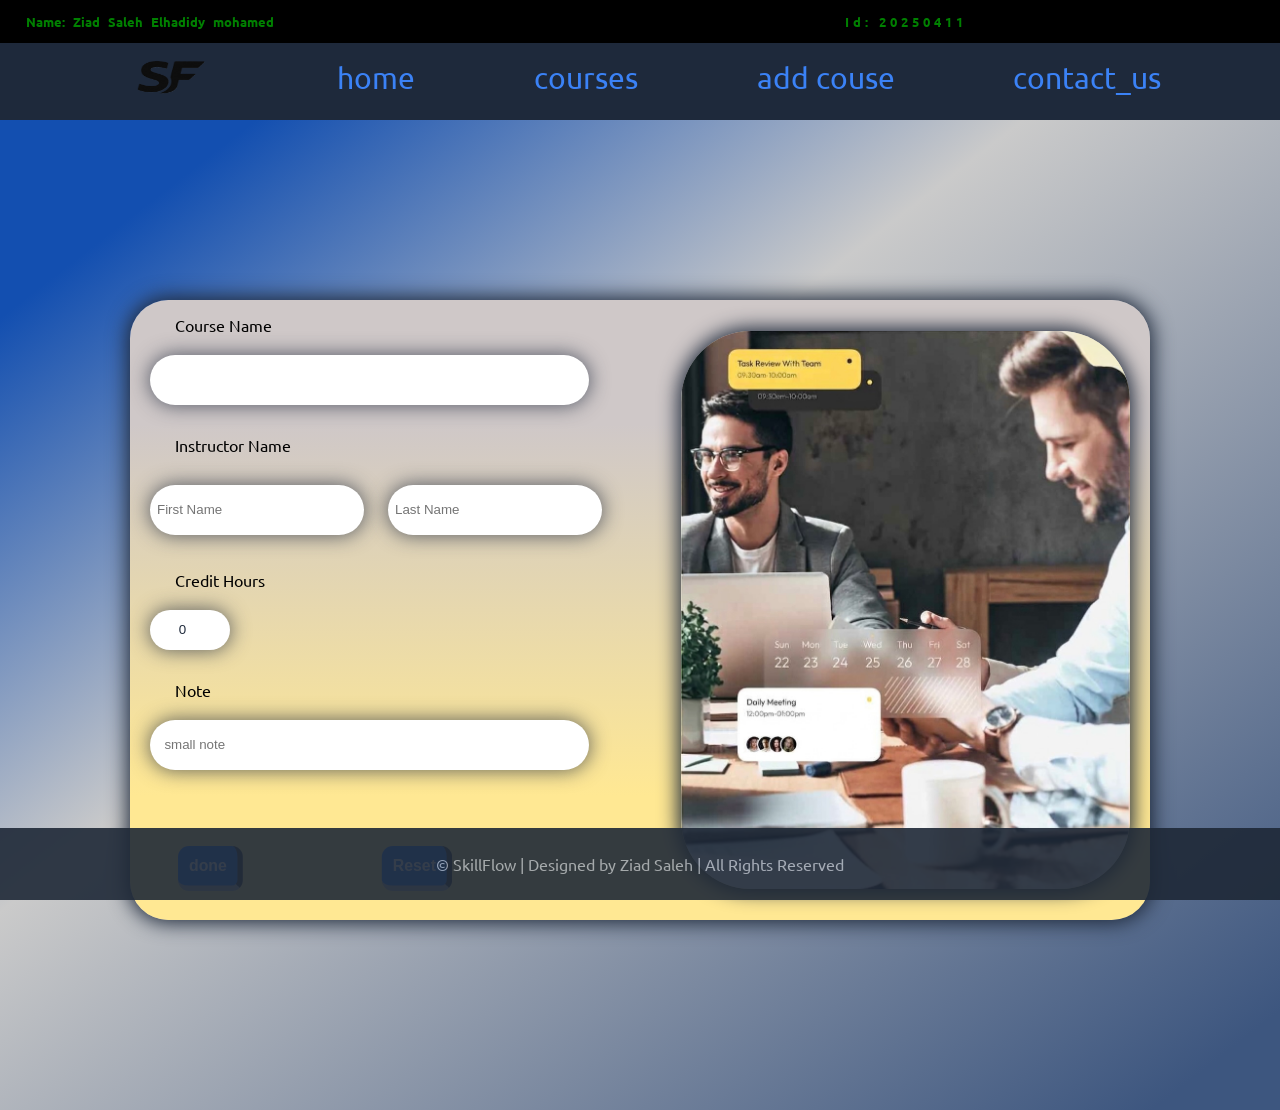
==== add_course.html @ 0fd91f29 "Add files via upload" ====
<!DOCTYPE html>
<html lang="en">
<head>
    <meta charset="UTF-8">
    <meta name="viewport" content="width=device-width, initial-scale=1.0">
    <link rel="stylesheet" href="css/add_course.css">
    <title>courses dashboard</title>

    <link rel="preconnect" href="https://fonts.googleapis.com">
    <link rel="preconnect" href="https://fonts.gstatic.com" crossorigin>
    <link href="https://fonts.googleapis.com/css2?family=Ubuntu:ital,wght@0,300;0,400;0,500;0,700;1,300;1,400;1,500;1,700&display=swap" rel="stylesheet">
</head>
<body>
    <header>
        <!--! the head name and id  -->
        <p class="head-name"> Name: Ziad Saleh Elhadidy mohamed</p>
        <p class="head-id"> Id: 20250411</p>
        <p class="clear"></p>
    </header>
    <nav>
        <ul>
            <li class="logo">
                <img src="images/SF.png" alt="logo" class>
            </li>
            <li> <a href="index.html"> home </a> </li>
            <li> <a href="my_courses.html"> courses </a> </li>
            <li> <a href="add_course.html"> add couse </a> </li>
            <li> <a href="contact_us.html"> contact_us </a> </li>
        </ul>
    </nav>
    <main>
        <form action="my_courses.html" method="get" target="_blank">
            <img src="images/meet.jpeg" alt="meeting">
            
            <label for="name"> course name </label>
            <input type="text" id="name" name="name" class="input" required>
            
            <label for="instructor"> instructor name</label>
            <input type="text" id="instructor" name="instructor_first_name" placeholder="First Name" class="instructor input" required>
            <input type="text" name="instructor_last_name" placeholder="Last Name" class="instructor input" required>

            <label for="credits"> credit hours</label>
            <input type="number" id="credits" name="credit_hours" value="0" max="5" min="0" class="credit input" required>

            <label for="note"> note </label>
            <input type="text" id="note" name="note" maxlength="28" placeholder="  small note" class="input">

            <input type="submit" value="done" class="button-sub">
            <input type="reset" class="button-reset">
            
            <input type="submit" class="hide">
            <input type="reset" class="hide">
        </form>
    </main>
    <footer>
        <p class="foot">&copy; SkillFlow | Designed by Ziad Saleh | All Rights Reserved </p>
    </footer>
</body>
</html>
---- css/add_course.css ----
body{
    /* background-image:url("../images/Green.jpg");
    background-attachment: fixed; 
    background-size: 100%;
    padding: 0 20px 20px; */
    font-family: "Ubuntu", sans-serif;
    margin: 0;
} 
main {
    height: 110vh;
    background-image: linear-gradient(to left top, #3d567f 5%,#cacaca 60%, #134fb0 90%);
    width: 100%;
    overflow-x: hidden;
}

header {
    background-color: black;
    width: 100%;
    position: sticky;
    top: 0;
    z-index: -2;
    margin-bottom: 0;
}
.head-name {
    float: left;
    display: inline;
    font-size: clamp(0.6em, 2.4vw, 0.8em);
    font-weight: bold;
    word-spacing: 5px;
    color: green;
    margin-right: 10vw;
    margin-left: 2vw;
    width: calc((100% - 20% - 20px) / 8 * 5);
}
.head-id {
    float:left;
    display: inline;
    font-size: clamp(0.6em, 2.4vw, 0.8em);
    font-weight: bold;
    letter-spacing: 4px;
    white-space: nowrap;
    color: green;
    margin-left: 5%;
    width: calc((100% - 20% - 20px) / 8 * 3);
}
.clear {
    clear: both;
}
footer {
    background: #1F2937;
    text-align: center;
    width: calc(100% - 20px);
    Padding: 10px;
    position: fixed;
    bottom: 0;
    opacity: 0.9;
    font-size: clamp(0.6em, 2vw, 1em);;
}
.foot {
    color:  #9CA3AF;
}
nav {
    background: #1e293b;
    width: 100%;
    position: sticky;
    top: 0;
    z-index: 102;
}
nav ul {
    display: flex;
    justify-content: space-evenly;
    list-style-type: none;
    margin: 0;
}
nav li {
    cursor: pointer;
    margin: clamp(10px, 10vw, 17px) 0;
    color: #F9FAFB;
    font-size: 2.5vw;
    font-size: clamp(14px, 3.8vw, 30px);
    scale: 1 1;
    transition: scale 0.5s;
}
.logo {
    margin: 0 0 0 -40px;
}
nav img {
    height: 70px;
    height: clamp(55px, 10vw, 70px);
    width: 100px;
    width: clamp(70px, 10vw, 100px);
}
nav a {
    text-decoration: none;
    color: #3b82f6;
}
nav li:hover {
    scale: 1.2 1.2;
}


form {
    background-image: linear-gradient(to bottom, rgb(207, 200, 200) 20%, #ffe893 80%);
    border-radius: 3vw;
    width: 90vw;
    max-width: 1000px;
    height: clamp( 10px, 70vw, 600px);
    min-height: fit-content;
    padding: 10px;
    margin-top: 20vh ;
    margin-left: auto;
    margin-right: auto;
    position: relative;
    box-shadow: 0px 0px 20px 3px #1e293b;
}
label {
    display: block;
    margin: 5px 0 10px 3.5%;
    text-transform: capitalize;
}
.input {
    display: block;
    width: 42.5%;
    scale: 1 1;
    padding: 7px;
    margin: 2% 2.5% 3% 1%;
    border-radius: 30px;
    background-color: white;
    color: #1e293b;
    border: 0px solid #cbd5e1;
    box-shadow: 0px 0px 19px 1px #1e293bab;
    height: 4vh;
    transition: scale 0.3s;
}
form img {
    position: absolute;
    top: 5%;
    right: 2%;
    width: 44%;
    height: 90%;
    scale: 1 1;
    border-radius: clamp(40px,8vw,70px);
    box-shadow: 0px 0px 19px 3px #1e293b;
    transition: scale 1s;
}
.instructor {
    display: inline-block;
    width: 20%;
    margin: 2% 1% 3% 1%;
}
.credit {
    width: 70px;
    padding: 5px;
    height: clamp(30px, 3vh, 40px);
    text-align:center;
}
.button-sub, .button-reset {
    position: absolute;
    bottom: 5%;
    font-size: 2vw;
    font-size: clamp(1vw, 1.6vh, 2vw);
    font-weight: bold;
    border-radius: 10px;
    padding: clamp(5px, 0.8vw, 10px);
    scale: 1.1;
    background-color: #3b82f6;
    color: white;
    border: 0;
    border-right: clamp(3px, 0.7vw, 5px) solid #4e4e4e;
    border-bottom: clamp(3px, 0.7vw, 5px) solid #b6b6b6;
    transition: scale 0.3s, background-color 0.3s, border 0.3s, bottom 0.3s, left 0.3s;
}
.button-sub {
    left: 5%;
}
.button-reset {
    left: 25%;
}
.hide {
    visibility: hidden;
    margin: 10px;
    font-size: 2vw;
    font-weight: bold;
    padding: 10px;
}


.button-sub:hover {
    background-color: #2f68c4;
    scale: 0.9 0.9;
    border-width: 0;
    bottom: 4.9%;
    left: 5.1%;
    
}
.button-reset:hover {
    background-color: #2f68c4;
    scale: 0.9 0.9;
    border-width: 0;
    bottom: 4.9%;
    left: 25.1%;
} 
.input:hover {
    scale: 1.05 1.05;
}
form img:hover {
    scale: 1.05 1.05;
}
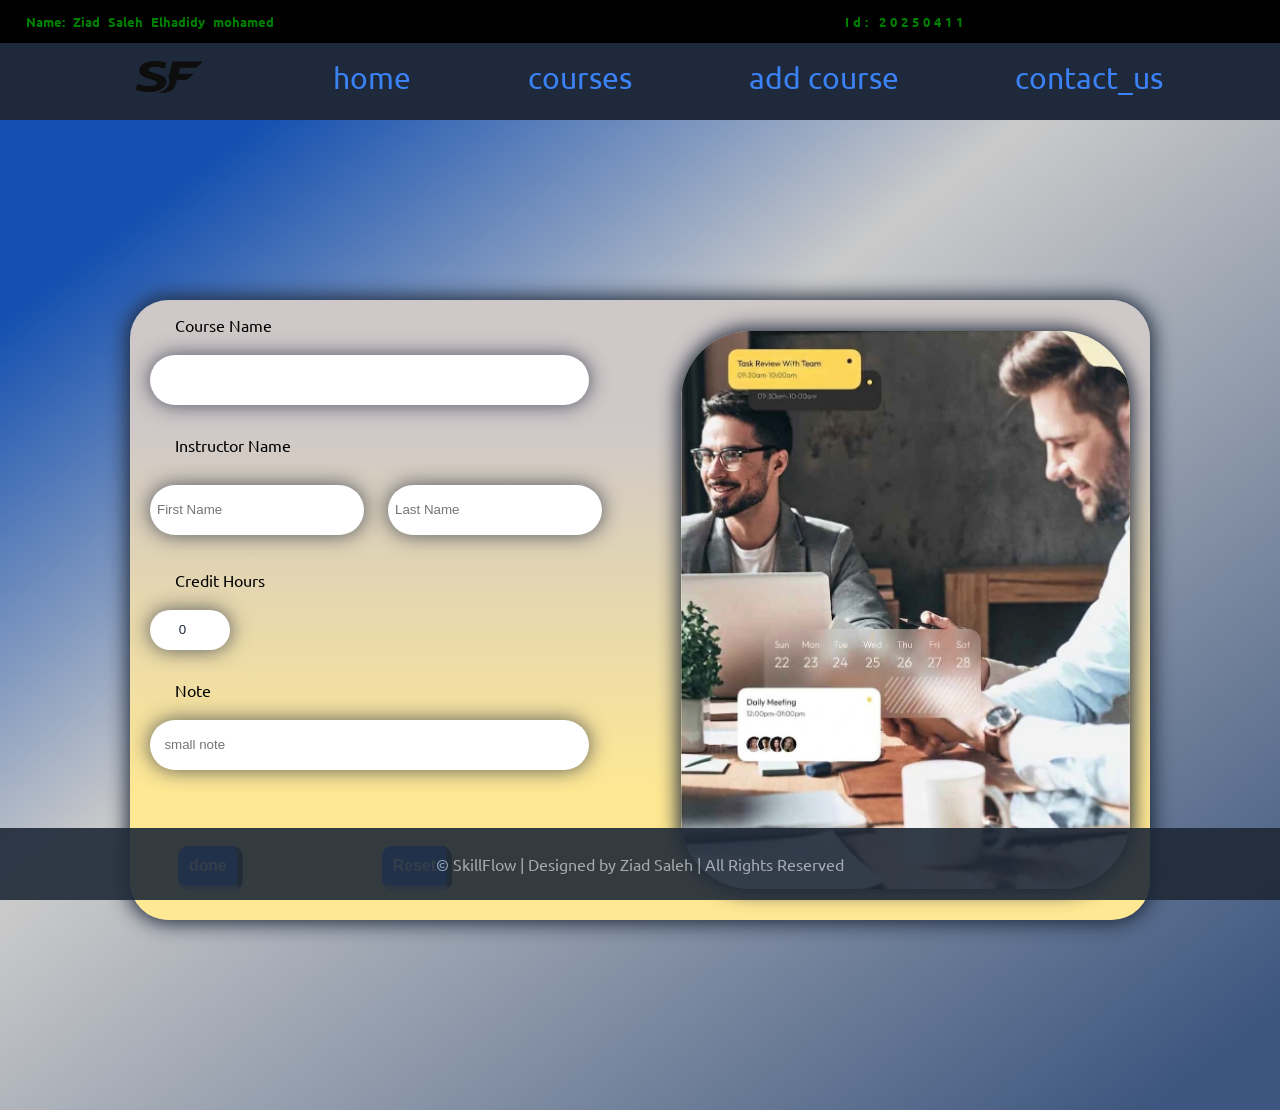
==== commit 9dae8b30: "Update add_course.html" ====
--- a/add_course.html
+++ b/add_course.html
@@ -24,7 +24,7 @@
             </li>
             <li> <a href="index.html"> home </a> </li>
             <li> <a href="my_courses.html"> courses </a> </li>
-            <li> <a href="add_course.html"> add couse </a> </li>
+            <li> <a href="add_course.html"> add course </a> </li>
             <li> <a href="contact_us.html"> contact_us </a> </li>
         </ul>
     </nav>
@@ -56,4 +56,4 @@
         <p class="foot">&copy; SkillFlow | Designed by Ziad Saleh | All Rights Reserved </p>
     </footer>
 </body>
-</html>+</html>
